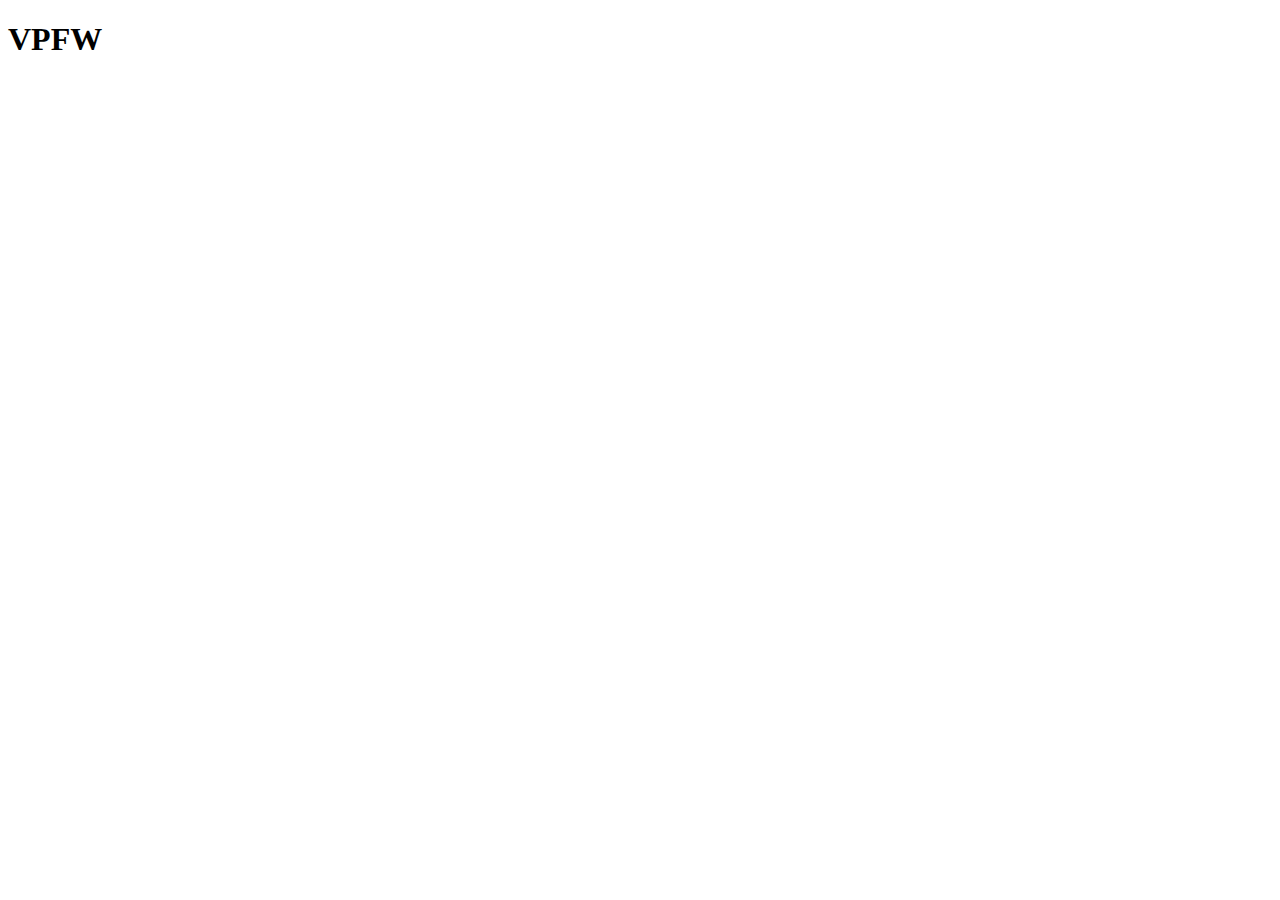
==== 03_vpfw_work_status/index.html @ a3b92e55 "Add files via upload" ====
<!DOCTYPE html>
<html lang="en">
<head>
    <meta charset="UTF-8">
    <meta name="viewport" content="width=device-width, initial-scale=1.0">
    <title>VPFW</title>
    
</head>
<body>
    <h1>VPFW</h1> 
</body>
</html>
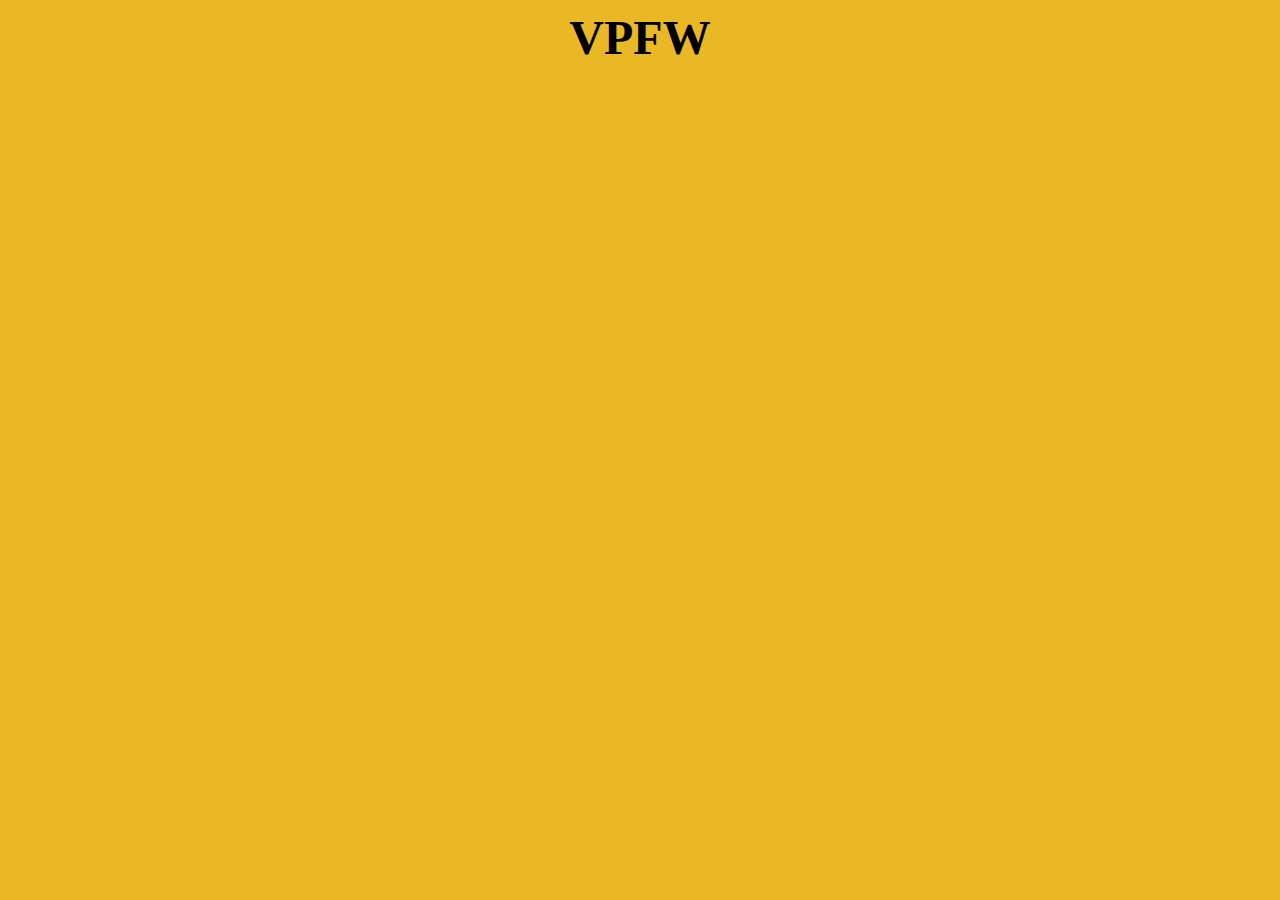
==== commit 6b396e3c: "Add files via upload" ====
--- a/03_vpfw_work_status/index.html
+++ b/03_vpfw_work_status/index.html
@@ -1,12 +1,14 @@
 <!DOCTYPE html>
 <html lang="en">
-<head>
-    <meta charset="UTF-8">
-    <meta name="viewport" content="width=device-width, initial-scale=1.0">
+  <head>
+    <meta charset="UTF-8" />
+    <meta name="viewport" content="width=device-width, initial-scale=1.0" />
     <title>VPFW</title>
-    
-</head>
-<body>
-    <h1>VPFW</h1> 
-</body>
-</html>+    <link rel="stylesheet" href="./style.css" />
+  </head>
+  <body>
+    <div class="container" id="container">
+      <h1 id="heading">VPFW</h1>
+    </div>
+  </body>
+</html>
--- a/03_vpfw_work_status/style.css
+++ b/03_vpfw_work_status/style.css
@@ -0,0 +1,15 @@
+* {
+    margin: 0;
+    padding: 0;
+}
+.container{
+    width: 100%;
+    height: 100vh;
+    background: #E9B824;
+}
+#heading{
+    width: fit-content;
+    margin: 0 auto;
+    padding: 10px 0;
+    font-size: 3rem;
+}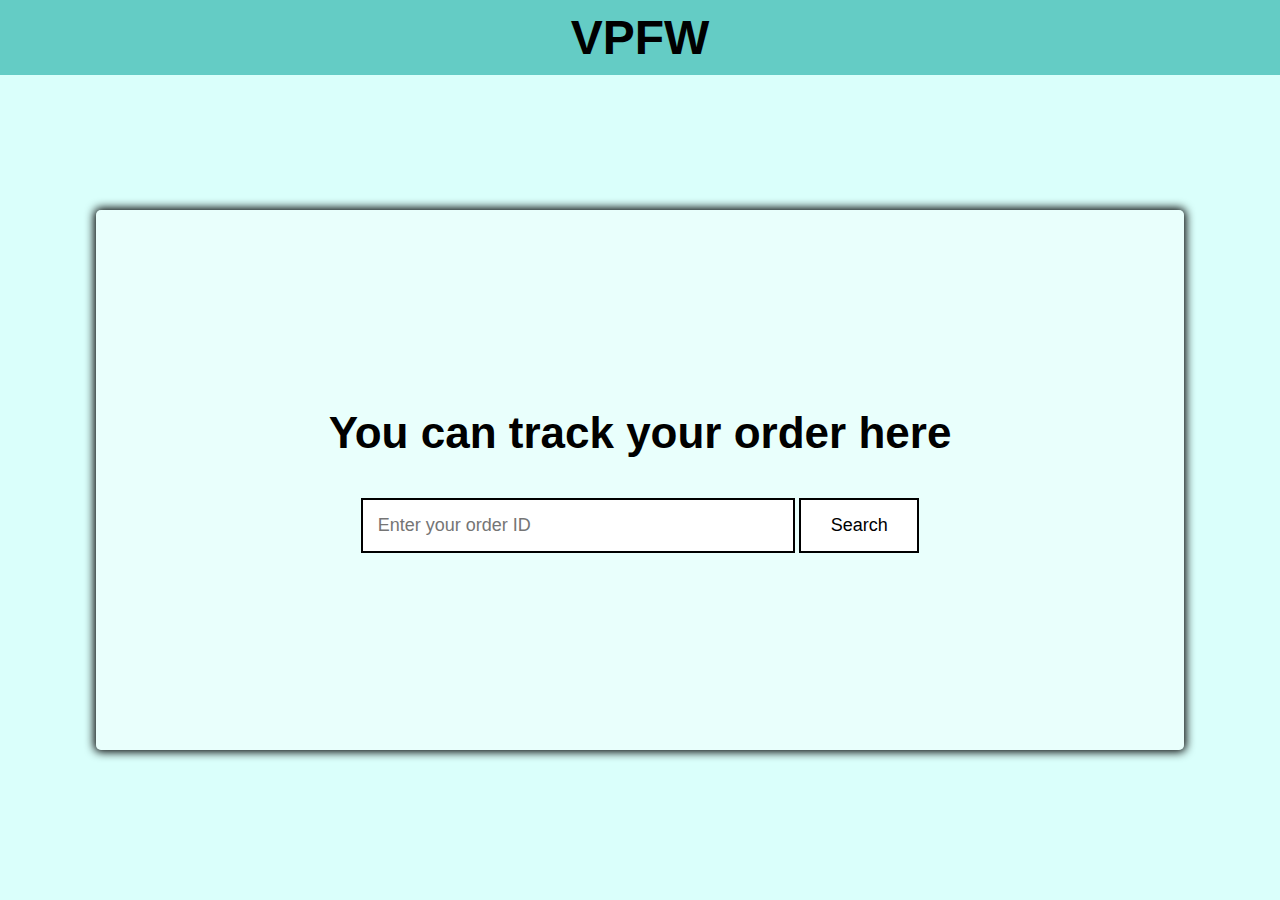
==== commit 2e010d59: "Add files via upload" ====
--- a/03_vpfw_work_status/index.html
+++ b/03_vpfw_work_status/index.html
@@ -3,12 +3,44 @@
   <head>
     <meta charset="UTF-8" />
     <meta name="viewport" content="width=device-width, initial-scale=1.0" />
-    <title>VPFW</title>
+    <title>VPFW-Order tracking</title>
     <link rel="stylesheet" href="./style.css" />
   </head>
   <body>
     <div class="container" id="container">
       <h1 id="heading">VPFW</h1>
+      <div class="details-container">
+        <div class="order-container">
+          <div class="order-heading">
+            <h1>You can track your order here</h1>
+          </div>
+          <div class="order-search" id="order-search">
+            <input
+              type="number"
+              placeholder="Enter your order ID"
+              maxlength="4"
+              id="orderid"
+            />
+            <button id="btn">Search</button>
+          </div>
+        </div>
+        <div class="order-result-container">
+        <div class="order-stages">
+          <!-- <h2>Phase 1: order received material yet to purchase</h2>
+          <h2>Phase 2: material received</h2>
+          <h2>Phase 3: Work has started</h2>
+          <h2>Phase 4: sent to paint</h2>
+          <h2>Phase 5: Ready to deiliver</h2>
+        </div> -->
+        <div class="order-result">
+          <p>Your work id number: 19292923</p>
+          <p>Status: phase 3</p>
+          <p>Comments: Your work has been startes it may take 2 days more</p>
+        </div>
+      </div>
+      </div>
     </div>
+
+    <script src="./script.js"></script>
   </body>
 </html>
--- a/03_vpfw_work_status/style.css
+++ b/03_vpfw_work_status/style.css
@@ -1,15 +1,70 @@
 * {
     margin: 0;
     padding: 0;
+    font-family: sans-serif;
 }
 .container{
-    width: 100%;
+    width: 100vw;
     height: 100vh;
-    background: #E9B824;
+    background: rgb(218, 255, 251);
 }
 #heading{
-    width: fit-content;
-    margin: 0 auto;
+    width: 100vw;
+    text-align: center;
     padding: 10px 0;
     font-size: 3rem;
+    background-color: rgb(100, 204, 197);
+}
+.details-container{
+    padding: 0;
+    margin: 0;
+    height: 90vh;
+    display: flex;  
+    align-items: center; 
+    justify-content: center;
+}
+
+.order-container, .order-result-container{
+    box-sizing: border-box;
+    width: 85%;
+    height: 60vh;
+    background-color: rgba(255, 255, 255, 0.4);
+    padding: 20px;
+    display: flex;
+    flex-direction: column;
+    justify-content: center;
+    align-items: center;
+    border-radius: 5px;
+    box-shadow: 0px 0px 10px 2px;
+}
+.order-heading{
+    font-size: 22px;
+    margin-bottom: 20px;
+}
+.order-search{
+    margin-top: 20px;
+}
+input{
+    border: 2px solid black;
+    padding: 15px;
+    width: 400px;
+    font-size: 18px;
+}
+#btn{
+    border: 2px solid black;
+    padding: 15px;
+    min-width: fit-content;
+    width: 120px;
+    font-size: 18px;
+    font-weight: 400;
+    background: white;
+}
+.order-result p{
+    text-align: center;
+    margin: 10px;
+    font-size: 28px;
+    font-weight: 600;
+}
+.order-result-container{
+    display: none;
 }